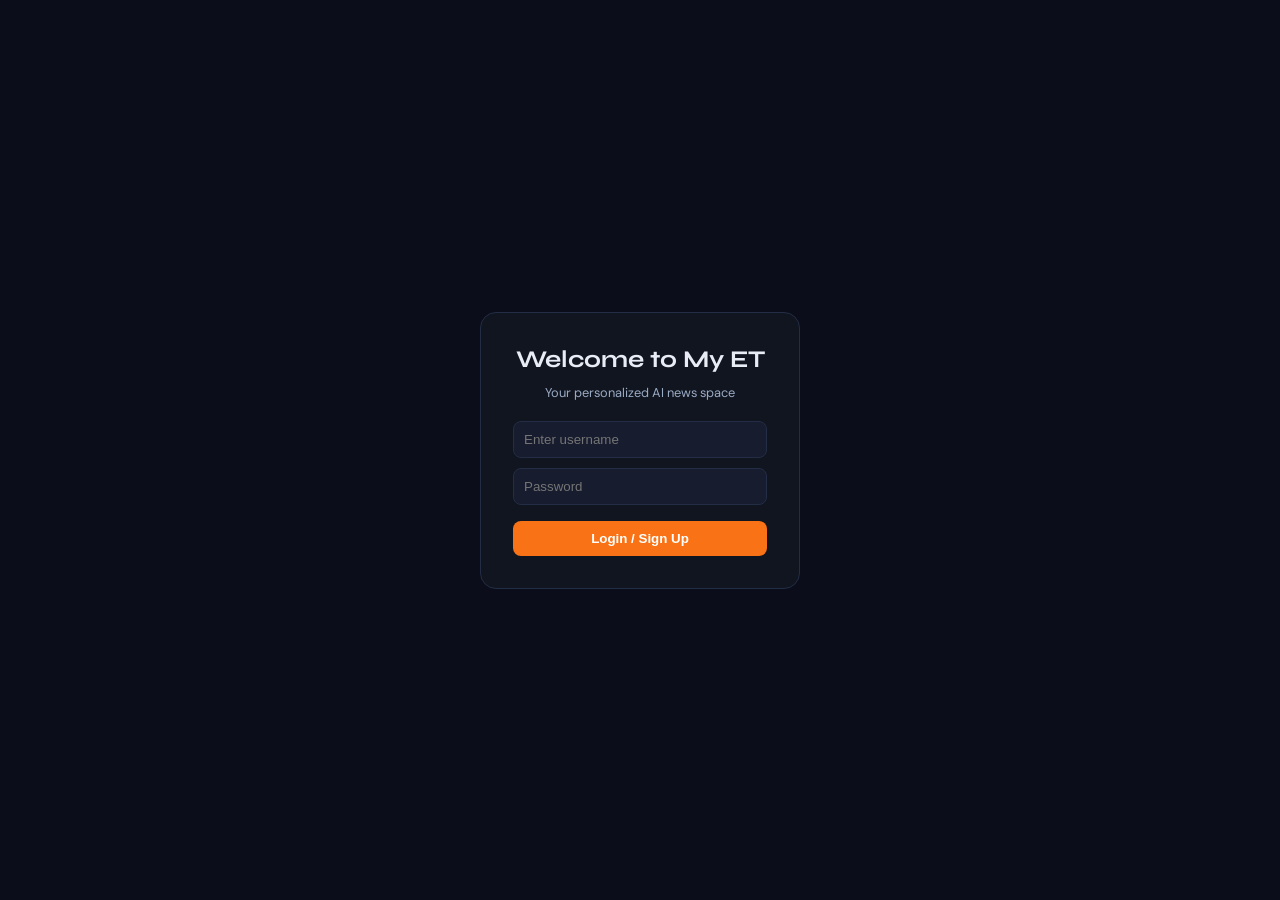
==== index.html @ 98348346 "Call saveStory after story arc is built Add saveStory function call after building story arc." ====
<!DOCTYPE html>
<html lang="en">
<head>
<meta charset="UTF-8">
<meta name="viewport" content="width=device-width, initial-scale=1.0">
<title>My ET — AI-Native News Experience</title>
<link href="https://fonts.googleapis.com/css2?family=Syne:wght@600;700;800&family=DM+Sans:ital,opsz,wght@0,9..40,300;0,9..40,400;0,9..40,500;1,9..40,300&display=swap" rel="stylesheet">
<style>
:root {
  --bg: #0b0e1a;
  --surface: #111520;
  --surface2: #171c2e;
  --surface3: #1d2438;
  --border: #232d45;
  --border2: #2a3550;
  --accent: #f97316;
  --accent2: #3b82f6;
  --accent3: #10b981;
  --text: #e8edf5;
  --text2: #9aabc4;
  --muted: #4e6080;
  --radius: 12px;
}
*{box-sizing:border-box;margin:0;padding:0;}
body{background:var(--bg);color:var(--text);font-family:'DM Sans',sans-serif;min-height:100vh;}
body::before{content:'';position:fixed;inset:0;background-image:linear-gradient(rgba(249,115,22,0.02) 1px,transparent 1px),linear-gradient(90deg,rgba(249,115,22,0.02) 1px,transparent 1px);background-size:48px 48px;pointer-events:none;z-index:0;}

/* TOPBAR */
.topbar{position:sticky;top:0;z-index:100;background:rgba(11,14,26,0.95);backdrop-filter:blur(16px);border-bottom:1px solid var(--border);padding:0 24px;display:flex;align-items:center;justify-content:space-between;height:54px;}
.et-logo{display:flex;align-items:center;gap:10px;font-family:'Syne',sans-serif;font-weight:800;font-size:1.1rem;}
.et-badge{padding:3px 8px;background:var(--accent);color:#fff;font-size:0.65rem;font-weight:700;border-radius:4px;letter-spacing:0.06em;}
.topbar-sub{font-size:0.72rem;color:var(--muted);letter-spacing:0.04em;}

/* TABS */
.tabs{display:flex;gap:0;border-bottom:1px solid var(--border);background:var(--surface);position:relative;z-index:1;}
.tab{flex:1;padding:14px 20px;background:none;border:none;color:var(--muted);font-family:'Syne',sans-serif;font-weight:700;font-size:0.82rem;cursor:pointer;transition:all 0.2s;letter-spacing:0.04em;border-bottom:2px solid transparent;display:flex;align-items:center;justify-content:center;gap:8px;}
.tab.active{color:var(--accent);border-bottom-color:var(--accent);background:rgba(249,115,22,0.04);}
.tab:hover:not(.active){color:var(--text);}
.tab-icon{font-size:1rem;}

/* PAGES */
.page{display:none;min-height:calc(100vh - 110px);position:relative;z-index:1;}
.page.active{display:block;}

/* ══ STORY ARC TRACKER ══ */
.sat-container{max-width:900px;margin:0 auto;padding:28px 24px;}
.sat-hero{text-align:center;margin-bottom:32px;}
.sat-hero h1{font-family:'Syne',sans-serif;font-weight:800;font-size:2rem;margin-bottom:8px;}
.sat-hero h1 span{color:var(--accent);}
.sat-hero p{color:var(--text2);font-size:0.9rem;max-width:500px;margin:0 auto;}

.search-bar{display:flex;gap:10px;margin-bottom:24px;}
.search-input{flex:1;background:var(--surface2);border:1px solid var(--border);border-radius:var(--radius);padding:14px 18px;color:var(--text);font-family:'DM Sans',sans-serif;font-size:0.95rem;outline:none;transition:border-color 0.2s;}
.search-input:focus{border-color:var(--accent);}
.search-input::placeholder{color:var(--muted);}
.search-btn{padding:14px 24px;background:var(--accent);border:none;border-radius:var(--radius);color:#fff;font-family:'Syne',sans-serif;font-weight:700;font-size:0.85rem;cursor:pointer;transition:all 0.2s;white-space:nowrap;}
.search-btn:hover{opacity:0.9;transform:translateY(-1px);}
.search-btn:disabled{opacity:0.5;cursor:not-allowed;transform:none;}

.story-chips{display:flex;gap:8px;flex-wrap:wrap;margin-bottom:28px;}
.chip{padding:6px 14px;background:var(--surface2);border:1px solid var(--border);border-radius:20px;color:var(--text2);font-size:0.75rem;cursor:pointer;transition:all 0.2s;}
.chip:hover{border-color:var(--accent);color:var(--accent);}

/* Results */
#arc-result{display:none;}
.arc-sections{display:flex;flex-direction:column;gap:20px;}

.arc-card {
  background: rgba(17,21,32,0.7);
  backdrop-filter: blur(12px);
  border: 1px solid rgba(255,255,255,0.05);
  border-radius: 14px;
  box-shadow: 0 8px 30px rgba(0,0,0,0.4);
  transition: all 0.25s ease;
}

.arc-card:hover {
  transform: translateY(-4px);
  border-color: rgba(249,115,22,0.3);
}
.arc-card-header{padding:14px 18px;border-bottom:1px solid var(--border);display:flex;align-items:center;gap:10px;background:var(--surface2);}
.arc-card-icon{font-size:1.1rem;}
.arc-card-title{font-family:'Syne',sans-serif;font-weight:700;font-size:0.88rem;color:var(--text);}
.arc-card-body{padding:18px;}

/* Timeline */
.timeline{position:relative;padding-left:28px;}
.timeline::before{content:'';position:absolute;left:9px;top:6px;bottom:6px;width:1.5px;background:var(--border2);}
.tl-event{position:relative;margin-bottom:18px;}
.tl-event:last-child{margin-bottom:0;}
.tl-dot{position:absolute;left:-23px;top:4px;width:10px;height:10px;border-radius:50%;border:2px solid var(--accent);background:var(--bg);}
.tl-dot.neg{border-color:#ef4444;}
.tl-dot.neutral{border-color:#f59e0b;}
.tl-date{font-size:0.7rem;color:var(--muted);margin-bottom:3px;letter-spacing:0.04em;}
.tl-text{font-size:0.85rem;color:var(--text2);line-height:1.5;}
.tl-text strong{color:var(--text);}

/* Players grid */
.players-grid{display:grid;grid-template-columns:repeat(auto-fill,minmax(180px,1fr));gap:10px;}
.player-card{background:var(--surface2);border:1px solid var(--border);border-radius:9px;padding:12px 14px;}
.player-name{font-size:0.85rem;font-weight:500;color:var(--text);margin-bottom:4px;}
.player-role{font-size:0.72rem;color:var(--muted);}
.player-tag{display:inline-block;margin-top:6px;padding:2px 8px;border-radius:4px;font-size:0.68rem;font-weight:600;}
.player-tag.bull{background:rgba(16,185,129,0.12);color:#10b981;border:1px solid rgba(16,185,129,0.25);}
.player-tag.bear{background:rgba(239,68,68,0.12);color:#ef4444;border:1px solid rgba(239,68,68,0.25);}
.player-tag.neutral{background:rgba(245,158,11,0.12);color:#f59e0b;border:1px solid rgba(245,158,11,0.25);}

/* Sentiment bars */
.sentiment-track{display:flex;flex-direction:column;gap:10px;}
.sent-row{display:flex;align-items:center;gap:10px;font-size:0.8rem;}
.sent-label{width:100px;color:var(--text2);}
.sent-bar-wrap{flex:1;height:8px;background:var(--border);border-radius:8px;overflow:hidden;}
.sent-bar{height:100%;border-radius:8px;transition:width 1s ease;}
.sent-val{width:36px;text-align:right;color:var(--muted);font-size:0.75rem;}

/* Contrarian + Predictions */
.insight-box{background:var(--surface2);border-left:3px solid var(--accent);border-radius:0 8px 8px 0;padding:12px 16px;margin-bottom:10px;font-size:0.85rem;color:var(--text2);line-height:1.6;}
.insight-box:last-child{margin-bottom:0;}
.insight-box strong{color:var(--text);display:block;margin-bottom:4px;font-size:0.82rem;}
.watch-item{display:flex;align-items:flex-start;gap:10px;padding:10px 0;border-bottom:1px solid var(--border);font-size:0.84rem;}
.watch-item:last-child{border-bottom:none;}
.watch-icon{font-size:1rem;flex-shrink:0;}
.watch-text{color:var(--text2);line-height:1.5;}
.watch-text strong{color:var(--text);}

/* Loading state */
.loading-state{text-align:center;padding:48px 24px;}
.loading-spinner{width:36px;height:36px;border:3px solid var(--border);border-top-color:var(--accent);border-radius:50%;animation:spin 0.8s linear infinite;margin:0 auto 16px;}
@keyframes spin{to{transform:rotate(360deg)}}
.loading-text{color:var(--text2);font-size:0.88rem;}
.loading-steps{display:flex;flex-direction:column;gap:8px;margin-top:16px;text-align:left;max-width:280px;margin-left:auto;margin-right:auto;}
.loading-step{font-size:0.78rem;color:var(--muted);display:flex;align-items:center;gap:8px;}
.loading-step.done{color:var(--accent3);}
.step-dot{width:6px;height:6px;border-radius:50%;background:currentColor;flex-shrink:0;}

/* ══ VERNACULAR ENGINE ══ */
.vne-container{max-width:900px;margin:0 auto;padding:28px 24px;}
.vne-hero{text-align:center;margin-bottom:32px;}
.vne-hero h1{font-family:'Syne',sans-serif;font-weight:800;font-size:2rem;margin-bottom:8px;}
.vne-hero h1 span{color:var(--accent2);}
.vne-hero p{color:var(--text2);font-size:0.9rem;max-width:520px;margin:0 auto;}

.vne-layout{display:grid;grid-template-columns:1fr 1fr;gap:20px;}
.vne-input-panel,.vne-output-panel{background:var(--surface);border:1px solid var(--border);border-radius:var(--radius);overflow:hidden;}
.panel-header{padding:12px 16px;border-bottom:1px solid var(--border);background:var(--surface2);display:flex;align-items:center;justify-content:space-between;}
.panel-title{font-family:'Syne',sans-serif;font-weight:700;font-size:0.82rem;}
.panel-body{padding:16px;}

textarea.news-input{width:100%;min-height:220px;background:var(--surface2);border:1px solid var(--border);border-radius:9px;padding:12px 14px;color:var(--text);font-family:'DM Sans',sans-serif;font-size:0.87rem;line-height:1.6;outline:none;resize:vertical;transition:border-color 0.2s;}
textarea.news-input:focus{border-color:var(--accent2);}
textarea.news-input::placeholder{color:var(--muted);}

.lang-grid{display:grid;grid-template-columns:1fr 1fr;gap:8px;margin:14px 0;}
.lang-btn{padding:9px 12px;background:var(--surface2);border:1px solid var(--border);border-radius:8px;color:var(--text2);font-size:0.82rem;cursor:pointer;transition:all 0.2s;text-align:center;font-family:'DM Sans',sans-serif;}
.lang-btn:hover{border-color:var(--accent2);color:var(--accent2);}
.lang-btn.active{background:rgba(59,130,246,0.1);border-color:var(--accent2);color:var(--accent2);font-weight:500;}
.lang-name{font-size:0.88rem;}
.lang-script{font-size:0.72rem;color:var(--muted);}

.translate-btn{width:100%;padding:12px;background:var(--accent2);border:none;border-radius:9px;color:#fff;font-family:'Syne',sans-serif;font-weight:700;font-size:0.85rem;cursor:pointer;transition:all 0.2s;margin-top:4px;}
.translate-btn:hover{opacity:0.9;}
.translate-btn:disabled{opacity:0.5;cursor:not-allowed;}

.sample-news{display:flex;flex-direction:column;gap:6px;margin-bottom:14px;}
.sample-item{padding:8px 12px;background:var(--surface2);border:1px solid var(--border);border-radius:8px;font-size:0.75rem;color:var(--text2);cursor:pointer;transition:all 0.2s;line-height:1.4;}
.sample-item:hover{border-color:var(--accent2);color:var(--text);}

/* Translation output */
.translation-output{min-height:220px;}
.trans-loading{text-align:center;padding:40px 20px;color:var(--muted);font-size:0.85rem;}
.trans-result{display:none;}
.trans-lang-tag{display:inline-flex;align-items:center;gap:6px;padding:4px 12px;background:rgba(59,130,246,0.1);border:1px solid rgba(59,130,246,0.25);border-radius:20px;color:var(--accent2);font-size:0.72rem;font-weight:600;margin-bottom:12px;}
.trans-text{font-size:0.9rem;line-height:1.75;color:var(--text2);margin-bottom:14px;}
.trans-context{background:var(--surface2);border:1px solid var(--border);border-radius:8px;padding:12px 14px;font-size:0.8rem;color:var(--text2);line-height:1.6;}
.trans-context-label{font-size:0.68rem;text-transform:uppercase;letter-spacing:0.07em;color:var(--muted);margin-bottom:6px;font-weight:500;}

/* Sample articles for VNE */
.vne-samples{display:flex;gap:8px;flex-wrap:wrap;margin-bottom:20px;}
.vne-chip{padding:6px 14px;background:var(--surface2);border:1px solid var(--border);border-radius:20px;color:var(--text2);font-size:0.75rem;cursor:pointer;transition:all 0.2s;}
.vne-chip:hover{border-color:var(--accent2);color:var(--accent2);}

/* Toast */
#toast{position:fixed;bottom:20px;right:20px;z-index:999;background:var(--surface2);border:1px solid var(--border);border-radius:10px;padding:10px 16px;font-size:0.82rem;display:flex;align-items:center;gap:7px;transform:translateY(20px);opacity:0;transition:all 0.3s;pointer-events:none;box-shadow:0 8px 24px rgba(0,0,0,0.4);}
#toast.show{transform:translateY(0);opacity:1;}

@media(max-width:700px){
  .vne-layout{grid-template-columns:1fr;}
  .sat-hero h1,.vne-hero h1{font-size:1.5rem;}
  .players-grid{grid-template-columns:1fr 1fr;}
}
</style>
</head>
<body>

<!-- LOGIN SCREEN -->
<div id="login-screen" style="position:fixed;inset:0;background:#0b0e1a;display:flex;align-items:center;justify-content:center;z-index:999;">
  <div style="background:#111520;padding:32px;border-radius:16px;width:320px;text-align:center;border:1px solid #232d45;">
    <h2 style="font-family:'Syne';margin-bottom:10px;">Welcome to My ET</h2>
    <p style="font-size:0.8rem;color:#9aabc4;margin-bottom:20px;">Your personalized AI news space</p>
    
    <input id="username" placeholder="Enter username" 
      style="width:100%;padding:10px;margin-bottom:10px;border-radius:8px;border:1px solid #232d45;background:#171c2e;color:#fff;">
    
    <input id="password" type="password" placeholder="Password" 
      style="width:100%;padding:10px;margin-bottom:16px;border-radius:8px;border:1px solid #232d45;background:#171c2e;color:#fff;">
    
    <button onclick="login()" 
      style="width:100%;padding:10px;background:#f97316;border:none;border-radius:8px;color:white;font-weight:600;cursor:pointer;">
      Login / Sign Up
    </button>
  </div>
</div>
  
<div class="topbar">
  <div class="et-logo">
    <span class="et-badge">ET</span>
    My ET
  </div>

  <div style="display:flex;align-items:center;gap:12px;">
    <span id="user-display" style="font-size:0.8rem;color:#9aabc4;"></span>
    <button onclick="logout()" style="padding:6px 10px;border:none;border-radius:6px;background:#ef4444;color:white;font-size:0.7rem;cursor:pointer;">
      Logout
    </button>
  </div>
</div>

<div class="tabs">
  <button class="tab active" onclick="switchTab('arc',this)">
    <span class="tab-icon">📈</span> Story Arc Tracker
  </button>
  <button class="tab" onclick="switchTab('vne',this)">
    <span class="tab-icon">🌐</span> Vernacular Engine
  </button>
</div>

<!-- ══════════ STORY ARC TRACKER ══════════ -->
<div class="page active" id="page-arc">
  <div class="sat-container">
    <div class="sat-hero">
      <h1>Story Arc <span>Tracker</span></h1>
      <p>Pick any ongoing business story. AI builds a complete visual narrative — timeline, players, sentiment, contrarian view, and predictions.</p>
    </div>

    <div class="search-bar">
      <input class="search-input" id="story-input" type="text" placeholder="e.g. Adani-Hindenburg, Paytm RBI ban, Byju's collapse, Jio vs Airtel..." />
      <button class="search-btn" id="arc-btn" onclick="runStoryArc()">Build Story Arc →</button>
    </div>

    <div class="story-chips">
      <span style="font-size:0.75rem;color:var(--muted);align-self:center;">Try:</span>
      <div class="chip" onclick="setStory('Adani-Hindenburg crisis')">Adani-Hindenburg</div>
      <div class="chip" onclick="setStory('Paytm RBI banking licence ban')">Paytm RBI ban</div>
      <div class="chip" onclick="setStory('Byju\'s financial collapse')">Byju's collapse</div>
      <div class="chip" onclick="setStory('Jio vs Airtel 5G battle')">Jio vs Airtel 5G</div>
      <div class="chip" onclick="setStory('Zomato Blinkit acquisition')">Zomato-Blinkit</div>
      <div class="chip" onclick="setStory('India startup funding winter 2023')">Startup funding winter</div>
    </div>

    <div id="arc-loading" style="display:none;">
      <div class="loading-state">
        <div class="loading-spinner"></div>
        <div class="loading-text" id="loading-msg">Analyzing story arc...</div>
        <div class="loading-steps" id="loading-steps">
          <div class="loading-step" id="ls1"><span class="step-dot"></span>Identifying key events on timeline</div>
          <div class="loading-step" id="ls2"><span class="step-dot"></span>Mapping key players & roles</div>
          <div class="loading-step" id="ls3"><span class="step-dot"></span>Tracking sentiment shifts</div>
          <div class="loading-step" id="ls4"><span class="step-dot"></span>Surfacing contrarian perspectives</div>
          <div class="loading-step" id="ls5"><span class="step-dot"></span>Generating predictions</div>
        </div>
      </div>
    </div>
<!-- ══════════ Saved Stories ══════════ -->
<div style="margin-bottom:20px;">
  <h3 style="font-family:'Syne';font-size:0.9rem;margin-bottom:10px;">📌 Your Saved Story Arcs</h3>
  <div id="saved-stories" style="display:flex;gap:8px;flex-wrap:wrap;"></div>
</div>
    
    <div id="arc-result">
      <div class="arc-sections">

        <div class="arc-card">
          <div class="arc-card-header">
            <span class="arc-card-icon">📰</span>
            <span class="arc-card-title">Story Overview</span>
          </div>
          <div class="arc-card-body">
            <div id="story-overview" style="font-size:0.88rem;color:var(--text2);line-height:1.7;"></div>
          </div>
        </div>

        <div class="arc-card">
          <div class="arc-card-header">
            <span class="arc-card-icon">🕐</span>
            <span class="arc-card-title">Interactive Timeline</span>
          </div>
          <div class="arc-card-body">
            <div class="timeline" id="timeline-container"></div>
          </div>
        </div>

        <div class="arc-card">
          <div class="arc-card-header">
            <span class="arc-card-icon">👥</span>
            <span class="arc-card-title">Key Players</span>
          </div>
          <div class="arc-card-body">
            <div class="players-grid" id="players-container"></div>
          </div>
        </div>

        <div class="arc-card">
          <div class="arc-card-header">
            <span class="arc-card-icon">📊</span>
            <span class="arc-card-title">Sentiment Shifts</span>
          </div>
          <div class="arc-card-body">
            <div class="sentiment-track" id="sentiment-container"></div>
          </div>
        </div>

        <div style="display:grid;grid-template-columns:1fr 1fr;gap:16px;">
          <div class="arc-card">
            <div class="arc-card-header">
              <span class="arc-card-icon">🔄</span>
              <span class="arc-card-title">Contrarian Perspectives</span>
            </div>
            <div class="arc-card-body" id="contrarian-container"></div>
          </div>
          <div class="arc-card">
            <div class="arc-card-header">
              <span class="arc-card-icon">🔭</span>
              <span class="arc-card-title">What to Watch Next</span>
            </div>
            <div class="arc-card-body" id="watchnext-container"></div>
          </div>
        </div>

      </div>
    </div>
  </div>
</div>

<!-- ══════════ VERNACULAR ENGINE ══════════ -->
<div class="page" id="page-vne">
  <div class="vne-container">
    <div class="vne-hero">
      <h1>Vernacular <span>Engine</span></h1>
      <p>Real-time, culturally adapted translation of ET business news — not literal word-for-word, but contextually meaningful for each language's audience.</p>
    </div>

    <div class="vne-samples">
      <span style="font-size:0.75rem;color:var(--muted);align-self:center;">Sample articles:</span>
      <div class="vne-chip" onclick="loadSample(0)">RBI rate cut</div>
      <div class="vne-chip" onclick="loadSample(1)">Sensex rally</div>
      <div class="vne-chip" onclick="loadSample(2)">Startup funding</div>
      <div class="vne-chip" onclick="loadSample(3)">GST reform</div>
      <div class="vne-chip" onclick="loadSample(4)">IT sector layoffs</div>
    </div>

    <div class="vne-layout">
      <div class="vne-input-panel">
        <div class="panel-header">
          <span class="panel-title">📰 English News Article</span>
          <span style="font-size:0.72rem;color:var(--muted);">Paste or pick a sample</span>
        </div>
        <div class="panel-body">
          <textarea class="news-input" id="news-text" placeholder="Paste any ET business news article here...

Example: 'The Reserve Bank of India's Monetary Policy Committee cut the repo rate by 25 basis points to 6.25% on Friday, marking the first rate reduction in nearly five years...'"></textarea>

          <div style="margin-top:14px;margin-bottom:6px;font-size:0.75rem;color:var(--muted);text-transform:uppercase;letter-spacing:0.06em;">Translate to</div>
          <div class="lang-grid">
            <button class="lang-btn active" onclick="selectLang('hindi','हिन्दी',this)" id="btn-hindi">
              <div class="lang-name">Hindi</div>
              <div class="lang-script">हिन्दी · 528M speakers</div>
            </button>
            <button class="lang-btn" onclick="selectLang('tamil','தமிழ்',this)" id="btn-tamil">
              <div class="lang-name">Tamil</div>
              <div class="lang-script">தமிழ் · 75M speakers</div>
            </button>
            <button class="lang-btn" onclick="selectLang('telugu','తెలుగు',this)" id="btn-telugu">
              <div class="lang-name">Telugu</div>
              <div class="lang-script">తెలుగు · 95M speakers</div>
            </button>
            <button class="lang-btn" onclick="selectLang('bengali','বাংলা',this)" id="btn-bengali">
              <div class="lang-name">Bengali</div>
              <div class="lang-script">বাংলা · 230M speakers</div>
            </button>
          </div>
          <button class="translate-btn" id="trans-btn" onclick="runTranslation()">Translate with Cultural Context →</button>
        </div>
      </div>

      <div class="vne-output-panel">
        <div class="panel-header">
          <span class="panel-title" id="output-lang-title">🌐 Translation Output</span>
          <span id="output-lang-badge" style="font-size:0.72rem;color:var(--muted);">Select language</span>
        </div>
        <div class="panel-body">
          <div class="translation-output">
            <div id="trans-placeholder" style="padding:40px 0;text-align:center;color:var(--muted);font-size:0.85rem;line-height:1.7;">
              Paste an article and choose a language.<br>AI will translate with cultural context,<br>local analogies and reader-first explanations.
            </div>
            <div id="trans-loading" style="display:none;" class="trans-loading">
              <div class="loading-spinner" style="margin:0 auto 12px;width:28px;height:28px;border-width:2px;border-top-color:var(--accent2);"></div>
              Translating with cultural context...
            </div>
            <div class="trans-result" id="trans-result">
              <div class="trans-lang-tag" id="trans-tag"></div>
              <div class="trans-text" id="trans-text"></div>
              <div class="trans-context">
                <div class="trans-context-label">Cultural context added by AI</div>
                <div id="trans-context-text"></div>
              </div>
            </div>
          </div>
        </div>
      </div>
    </div>
  </div>
</div>

<div id="toast"></div>

<script>
// ══════════════════════════════
//  SHARED
// ══════════════════════════════

  let currentUser = null;

function login() {
  const username = document.getElementById('username').value.trim();
  const password = document.getElementById('password').value.trim();

  if (!username || !password) {
    showToast("Enter credentials", "⚠️");
    return;
  }

  localStorage.setItem("user_" + username, password);
  localStorage.setItem("currentUser", username);

  currentUser = username;
  document.getElementById('login-screen').style.display = 'none';
  document.getElementById('user-display').innerText = "👤 " + username;

  loadSavedStories();
}

function logout() {
  localStorage.removeItem("currentUser");
  location.reload();
}

function checkLogin() {
  const user = localStorage.getItem("currentUser");
  if (user) {
    currentUser = user;
    document.getElementById('login-screen').style.display = 'none';
    document.getElementById('user-display').innerText = "👤 " + user;
    loadSavedStories();
  }
}

window.onload = checkLogin;
function switchTab(tab, el) {
  document.querySelectorAll('.tab').forEach(t => t.classList.remove('active'));
  el.classList.add('active');
  document.querySelectorAll('.page').forEach(p => p.classList.remove('active'));
  document.getElementById('page-' + tab).classList.add('active');
}

function showToast(msg, icon='ℹ️') {
  const t = document.getElementById('toast');
  t.innerHTML = `<span>${icon}</span><span>${msg}</span>`;
  t.classList.add('show');
  setTimeout(() => t.classList.remove('show'), 3000);
}

async function callClaude(system, userMsg, maxTokens=2000) {
  const res = await fetch('https://api.anthropic.com/v1/messages', {
    method: 'POST',
    headers: { 'Content-Type': 'application/json' },
    body: JSON.stringify({
      model: 'claude-sonnet-4-20250514',
      max_tokens: maxTokens,
      system,
      messages: [{ role: 'user', content: userMsg }]
    })
  });
  const data = await res.json();
  if (!res.ok) throw new Error(data.error?.message || 'API error');
  const text = data.content?.[0]?.text || '';
  const clean = text.replace(/```json\n?/g, '').replace(/```\n?/g, '').trim();
  return JSON.parse(clean);
}

// ══════════════════════════════
//  STORY ARC TRACKER
// ══════════════════════════════
function setStory(s) {
  document.getElementById('story-input').value = s;
}

async function runStoryArc() {
  const story = document.getElementById('story-input').value.trim();
  if (!story) { showToast('Please enter a business story topic', '⚠️'); return; }

  document.getElementById('arc-result').style.display = 'none';
  document.getElementById('arc-loading').style.display = 'block';
  document.getElementById('arc-btn').disabled = true;

  // Animate loading steps
  const steps = ['ls1','ls2','ls3','ls4','ls5'];
  const delays = [0, 800, 1600, 2400, 3200];
  steps.forEach((id, i) => {
    setTimeout(() => {
      document.getElementById(id).classList.add('done');
    }, delays[i]);
  });

  try {
    const system = `You are a business journalist AI for Economic Times India. Given a business story topic, return a detailed JSON analysis. Return ONLY valid JSON, no markdown.

Return this exact structure:
{
  "overview": "2-3 sentence overview of the story",
  "timeline": [
    {"date": "Month Year", "event": "What happened", "sentiment": "positive|negative|neutral"},
    ... (5-7 events)
  ],
  "players": [
    {"name": "Name", "role": "Their role", "stance": "bull|bear|neutral"},
    ... (4-6 players)
  ],
  "sentiment": [
    {"phase": "Phase name", "score": 75, "color": "positive|negative|neutral"},
    ... (4-5 phases)
  ],
  "contrarian": [
    {"title": "Contrarian point title", "text": "Explanation"},
    {"title": "Another angle", "text": "Explanation"}
  ],
  "watchNext": [
    {"icon": "📅", "title": "What to watch", "detail": "Explanation of why this matters"},
    ... (3-4 items)
  ]
}`;

    const result = await callClaude(system, `Build a complete story arc for: "${story}"`);

    // Render overview
    document.getElementById('story-overview').innerHTML = result.overview || '';

    // Render timeline
    const tlContainer = document.getElementById('timeline-container');
    tlContainer.innerHTML = (result.timeline || []).map(ev => `
      <div class="tl-event">
        <div class="tl-dot ${ev.sentiment === 'negative' ? 'neg' : ev.sentiment === 'neutral' ? 'neutral' : ''}"></div>
        <div class="tl-date">${ev.date}</div>
        <div class="tl-text">${ev.event}</div>
      </div>`).join('');

    // Render players
    const playersContainer = document.getElementById('players-container');
    playersContainer.innerHTML = (result.players || []).map(p => `
      <div class="player-card">
        <div class="player-name">${p.name}</div>
        <div class="player-role">${p.role}</div>
        <span class="player-tag ${p.stance}">${p.stance === 'bull' ? '↑ Bullish' : p.stance === 'bear' ? '↓ Bearish' : '→ Neutral'}</span>
      </div>`).join('');

    // Render sentiment
    const sentContainer = document.getElementById('sentiment-container');
    sentContainer.innerHTML = (result.sentiment || []).map(s => {
      const color = s.color === 'positive' ? '#10b981' : s.color === 'negative' ? '#ef4444' : '#f59e0b';
      return `
      <div class="sent-row">
        <div class="sent-label">${s.phase}</div>
        <div class="sent-bar-wrap">
          <div class="sent-bar" style="width:${s.score}%;background:${color};"></div>
        </div>
        <div class="sent-val">${s.score}%</div>
      </div>`;
    }).join('');

    // Render contrarian
    const contraContainer = document.getElementById('contrarian-container');
    contraContainer.innerHTML = (result.contrarian || []).map(c => `
      <div class="insight-box">
        <strong>${c.title}</strong>${c.text}
      </div>`).join('');

    // Render watch next
    const watchContainer = document.getElementById('watchnext-container');
    watchContainer.innerHTML = (result.watchNext || []).map(w => `
      <div class="watch-item">
        <span class="watch-icon">${w.icon}</span>
        <div class="watch-text"><strong>${w.title}</strong>${w.detail}</div>
      </div>`).join('');

    document.getElementById('arc-loading').style.display = 'none';
    document.getElementById('arc-result').style.display = 'block';
    showToast('Story arc built!', '✅');
    saveStory(story);

  } catch (e) {
    document.getElementById('arc-loading').style.display = 'none';
    showToast('Error: ' + e.message, '❌');
    console.error(e);
  }
  document.getElementById('arc-btn').disabled = false;
  // Reset loading steps
  steps.forEach(id => document.getElementById(id).classList.remove('done'));
}

// ══════════════════════════════
//  VERNACULAR ENGINE
// ══════════════════════════════
let selectedLang = 'hindi';
let selectedLangName = 'हिन्दी';

const sampleArticles = [
  `The Reserve Bank of India's Monetary Policy Committee cut the repo rate by 25 basis points to 6.25% on Friday, marking the first rate reduction in nearly five years. The decision, which was unanimous, signals a shift in the central bank's stance from 'withdrawal of accommodation' to 'neutral' as inflation eases closer to the 4% target. EMIs on home and auto loans are expected to drop in the coming weeks as banks transmit the rate cut.`,
  `Indian benchmark indices Sensex and Nifty 50 surged to record highs on Monday, driven by strong buying in financial and IT stocks. The Sensex jumped 1,200 points to breach the 75,000 mark for the first time, while Nifty 50 crossed 22,800. Foreign institutional investors pumped Rs 4,200 crore into Indian equities, the highest single-day inflow in three months, amid expectations of a US Fed rate pivot.`,
  `Indian startups raised just $8.1 billion in venture capital funding in 2023, a 72% drop from the $29 billion peak in 2021, as investors demanded profitability over growth. Late-stage funding has dried up, forcing unicorns like Byju's and Ola to restructure. However, early-stage deals remain active, with fintech, B2B SaaS, and climate tech attracting the most interest from investors.`,
  `The government is considering a major overhaul of the Goods and Services Tax structure, proposing to collapse the current four-slab system into a simpler two or three-tier model. The reform aims to reduce compliance burden for small businesses and boost consumption. The GST Council will meet next month to deliberate on rationalising rates on over 50 items, including insurance premiums and food processing products.`,
  `India's IT sector is bracing for continued headwinds in 2024 as major companies including TCS, Infosys, and Wipro signal muted revenue growth amid weak demand from the US and European markets. The industry added just 60,000 jobs last year compared to over 4 lakh in 2022. Fresh campus hiring has been deferred, and lateral hiring remains frozen as clients cut discretionary technology spending.`
];

function loadSample(idx) {
  document.getElementById('news-text').value = sampleArticles[idx];
}

function selectLang(lang, name, btn) {
  selectedLang = lang;
  selectedLangName = name;
  document.querySelectorAll('.lang-btn').forEach(b => b.classList.remove('active'));
  btn.classList.add('active');
}

async function runTranslation() {
  const article = document.getElementById('news-text').value.trim();
  if (!article) { showToast('Please paste a news article', '⚠️'); return; }

  document.getElementById('trans-placeholder').style.display = 'none';
  document.getElementById('trans-loading').style.display = 'block';
  document.getElementById('trans-result').style.display = 'none';
  document.getElementById('trans-btn').disabled = true;
  document.getElementById('output-lang-title').textContent = `🌐 ${selectedLang.charAt(0).toUpperCase() + selectedLang.slice(1)} Translation`;

  const langInstructions = {
    hindi: `Translate to Hindi (हिन्दी). Use simple, everyday Hindi that a middle-class reader in Delhi or Mumbai would understand. Use analogies from Indian daily life. For financial terms, use the Hindi term with English in brackets if needed.`,
    tamil: `Translate to Tamil (தமிழ்). Use clear, modern Tamil. Add context relevant to Tamil Nadu's business community — manufacturing, IT corridor, agriculture. Reference local institutions like Tamil Nadu government, Chennai stock exchange activity when relevant.`,
    telugu: `Translate to Telugu (తెలుగు). Use modern Telugu that readers in Hyderabad, Vijayawada and Visakhapatnam would relate to. Reference Telangana/AP economic context, local industries like pharma and IT where appropriate.`,
    bengali: `Translate to Bengali (বাংলা). Use standard Bengali. Add context relevant to Bengal — Kolkata business community, jute, manufacturing, startups. Reference West Bengal or Bangladesh economic context where relevant.`
  };

  try {
    const system = `You are a culturally intelligent translation engine for Economic Times. You do NOT do literal translation — you do cultural adaptation. Return ONLY valid JSON, no markdown.

Your job:
1. Translate the article to the target language naturally and fluently
2. Replace Western/generic analogies with India-specific local ones
3. Add a brief "cultural context" note in English explaining what local context you added and why
4. Make complex financial terms understandable to a general audience

Return this exact structure:
{
  "translation": "Full translated article text in the target language",
  "contextAdded": "2-3 sentences in English explaining what cultural context or local analogies you added to make it more relevant to this language's audience"
}`;

    const result = await callClaude(system,
      `${langInstructions[selectedLang]}\n\nArticle to translate:\n${article}`,
      1500
    );

    document.getElementById('trans-loading').style.display = 'none';
    document.getElementById('trans-tag').textContent = `${selectedLangName} · Culturally Adapted`;
    document.getElementById('trans-text').textContent = result.translation || '';
    document.getElementById('trans-context-text').textContent = result.contextAdded || '';
    document.getElementById('trans-result').style.display = 'block';
    document.getElementById('output-lang-badge').textContent = selectedLangName;
    showToast('Translated with cultural context!', '✅');

  } catch (e) {
    document.getElementById('trans-loading').style.display = 'none';
    document.getElementById('trans-placeholder').style.display = 'block';
    showToast('Error: ' + e.message, '❌');
    console.error(e);
  }
  document.getElementById('trans-btn').disabled = false;
}

// Enter key on story input
document.getElementById('story-input').addEventListener('keydown', e => {
  if (e.key === 'Enter') runStoryArc();
});
</script>
</body>
</html>
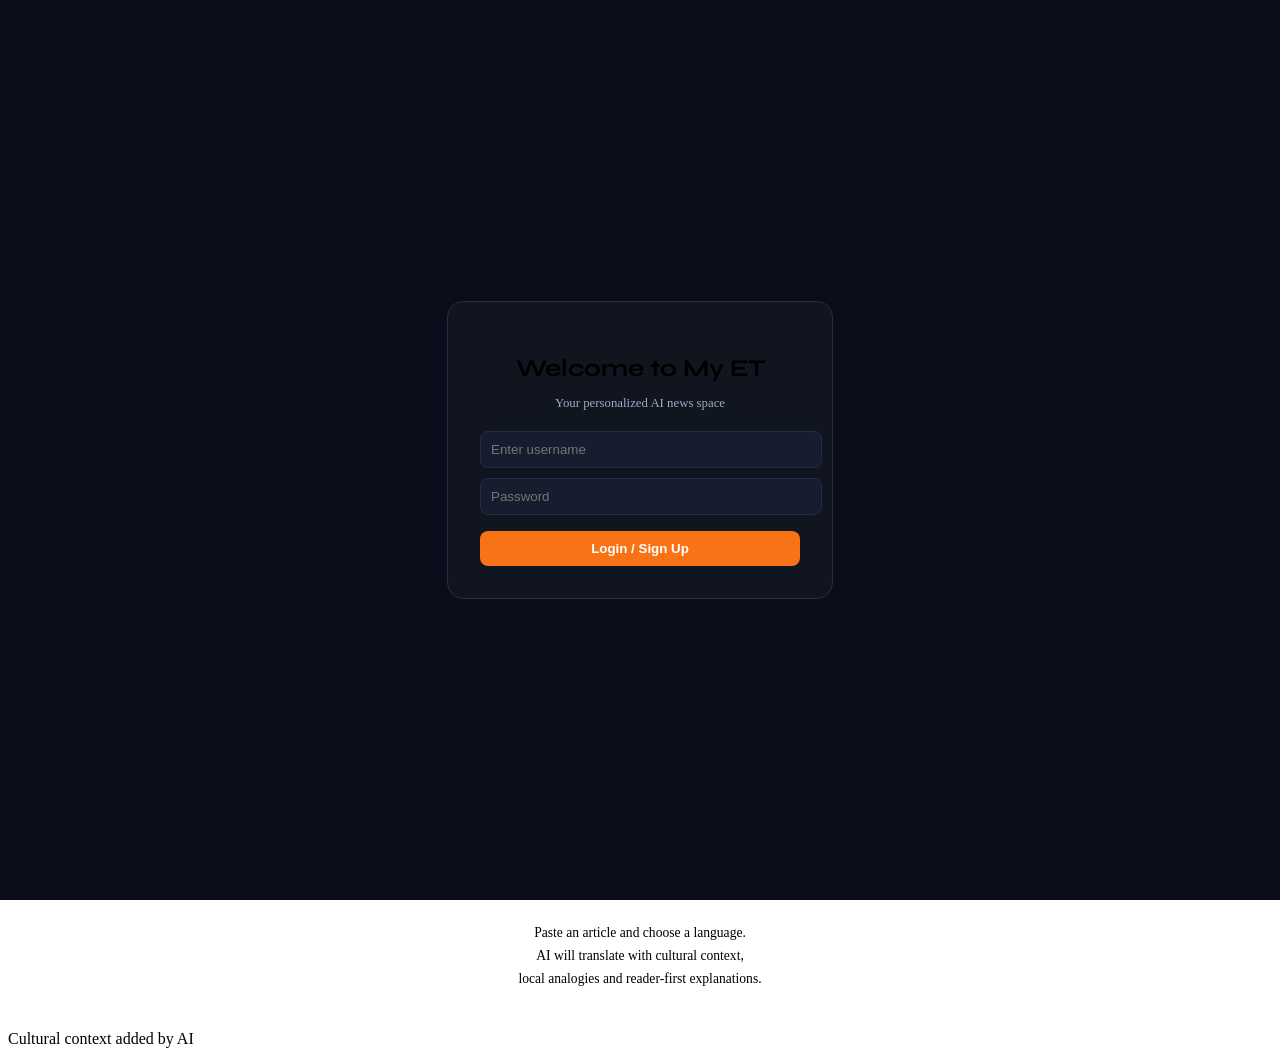
==== commit 78e4d62d: "Remove CSS styles from index.html Removed extensive CSS styles from the index.html file." ====
--- a/index.html
+++ b/index.html
@@ -5,190 +5,7 @@
 <meta name="viewport" content="width=device-width, initial-scale=1.0">
 <title>My ET — AI-Native News Experience</title>
 <link href="https://fonts.googleapis.com/css2?family=Syne:wght@600;700;800&family=DM+Sans:ital,opsz,wght@0,9..40,300;0,9..40,400;0,9..40,500;1,9..40,300&display=swap" rel="stylesheet">
-<style>
-:root {
-  --bg: #0b0e1a;
-  --surface: #111520;
-  --surface2: #171c2e;
-  --surface3: #1d2438;
-  --border: #232d45;
-  --border2: #2a3550;
-  --accent: #f97316;
-  --accent2: #3b82f6;
-  --accent3: #10b981;
-  --text: #e8edf5;
-  --text2: #9aabc4;
-  --muted: #4e6080;
-  --radius: 12px;
-}
-*{box-sizing:border-box;margin:0;padding:0;}
-body{background:var(--bg);color:var(--text);font-family:'DM Sans',sans-serif;min-height:100vh;}
-body::before{content:'';position:fixed;inset:0;background-image:linear-gradient(rgba(249,115,22,0.02) 1px,transparent 1px),linear-gradient(90deg,rgba(249,115,22,0.02) 1px,transparent 1px);background-size:48px 48px;pointer-events:none;z-index:0;}
-
-/* TOPBAR */
-.topbar{position:sticky;top:0;z-index:100;background:rgba(11,14,26,0.95);backdrop-filter:blur(16px);border-bottom:1px solid var(--border);padding:0 24px;display:flex;align-items:center;justify-content:space-between;height:54px;}
-.et-logo{display:flex;align-items:center;gap:10px;font-family:'Syne',sans-serif;font-weight:800;font-size:1.1rem;}
-.et-badge{padding:3px 8px;background:var(--accent);color:#fff;font-size:0.65rem;font-weight:700;border-radius:4px;letter-spacing:0.06em;}
-.topbar-sub{font-size:0.72rem;color:var(--muted);letter-spacing:0.04em;}
-
-/* TABS */
-.tabs{display:flex;gap:0;border-bottom:1px solid var(--border);background:var(--surface);position:relative;z-index:1;}
-.tab{flex:1;padding:14px 20px;background:none;border:none;color:var(--muted);font-family:'Syne',sans-serif;font-weight:700;font-size:0.82rem;cursor:pointer;transition:all 0.2s;letter-spacing:0.04em;border-bottom:2px solid transparent;display:flex;align-items:center;justify-content:center;gap:8px;}
-.tab.active{color:var(--accent);border-bottom-color:var(--accent);background:rgba(249,115,22,0.04);}
-.tab:hover:not(.active){color:var(--text);}
-.tab-icon{font-size:1rem;}
-
-/* PAGES */
-.page{display:none;min-height:calc(100vh - 110px);position:relative;z-index:1;}
-.page.active{display:block;}
-
-/* ══ STORY ARC TRACKER ══ */
-.sat-container{max-width:900px;margin:0 auto;padding:28px 24px;}
-.sat-hero{text-align:center;margin-bottom:32px;}
-.sat-hero h1{font-family:'Syne',sans-serif;font-weight:800;font-size:2rem;margin-bottom:8px;}
-.sat-hero h1 span{color:var(--accent);}
-.sat-hero p{color:var(--text2);font-size:0.9rem;max-width:500px;margin:0 auto;}
-
-.search-bar{display:flex;gap:10px;margin-bottom:24px;}
-.search-input{flex:1;background:var(--surface2);border:1px solid var(--border);border-radius:var(--radius);padding:14px 18px;color:var(--text);font-family:'DM Sans',sans-serif;font-size:0.95rem;outline:none;transition:border-color 0.2s;}
-.search-input:focus{border-color:var(--accent);}
-.search-input::placeholder{color:var(--muted);}
-.search-btn{padding:14px 24px;background:var(--accent);border:none;border-radius:var(--radius);color:#fff;font-family:'Syne',sans-serif;font-weight:700;font-size:0.85rem;cursor:pointer;transition:all 0.2s;white-space:nowrap;}
-.search-btn:hover{opacity:0.9;transform:translateY(-1px);}
-.search-btn:disabled{opacity:0.5;cursor:not-allowed;transform:none;}
-
-.story-chips{display:flex;gap:8px;flex-wrap:wrap;margin-bottom:28px;}
-.chip{padding:6px 14px;background:var(--surface2);border:1px solid var(--border);border-radius:20px;color:var(--text2);font-size:0.75rem;cursor:pointer;transition:all 0.2s;}
-.chip:hover{border-color:var(--accent);color:var(--accent);}
-
-/* Results */
-#arc-result{display:none;}
-.arc-sections{display:flex;flex-direction:column;gap:20px;}
-
-.arc-card {
-  background: rgba(17,21,32,0.7);
-  backdrop-filter: blur(12px);
-  border: 1px solid rgba(255,255,255,0.05);
-  border-radius: 14px;
-  box-shadow: 0 8px 30px rgba(0,0,0,0.4);
-  transition: all 0.25s ease;
-}
-
-.arc-card:hover {
-  transform: translateY(-4px);
-  border-color: rgba(249,115,22,0.3);
-}
-.arc-card-header{padding:14px 18px;border-bottom:1px solid var(--border);display:flex;align-items:center;gap:10px;background:var(--surface2);}
-.arc-card-icon{font-size:1.1rem;}
-.arc-card-title{font-family:'Syne',sans-serif;font-weight:700;font-size:0.88rem;color:var(--text);}
-.arc-card-body{padding:18px;}
-
-/* Timeline */
-.timeline{position:relative;padding-left:28px;}
-.timeline::before{content:'';position:absolute;left:9px;top:6px;bottom:6px;width:1.5px;background:var(--border2);}
-.tl-event{position:relative;margin-bottom:18px;}
-.tl-event:last-child{margin-bottom:0;}
-.tl-dot{position:absolute;left:-23px;top:4px;width:10px;height:10px;border-radius:50%;border:2px solid var(--accent);background:var(--bg);}
-.tl-dot.neg{border-color:#ef4444;}
-.tl-dot.neutral{border-color:#f59e0b;}
-.tl-date{font-size:0.7rem;color:var(--muted);margin-bottom:3px;letter-spacing:0.04em;}
-.tl-text{font-size:0.85rem;color:var(--text2);line-height:1.5;}
-.tl-text strong{color:var(--text);}
-
-/* Players grid */
-.players-grid{display:grid;grid-template-columns:repeat(auto-fill,minmax(180px,1fr));gap:10px;}
-.player-card{background:var(--surface2);border:1px solid var(--border);border-radius:9px;padding:12px 14px;}
-.player-name{font-size:0.85rem;font-weight:500;color:var(--text);margin-bottom:4px;}
-.player-role{font-size:0.72rem;color:var(--muted);}
-.player-tag{display:inline-block;margin-top:6px;padding:2px 8px;border-radius:4px;font-size:0.68rem;font-weight:600;}
-.player-tag.bull{background:rgba(16,185,129,0.12);color:#10b981;border:1px solid rgba(16,185,129,0.25);}
-.player-tag.bear{background:rgba(239,68,68,0.12);color:#ef4444;border:1px solid rgba(239,68,68,0.25);}
-.player-tag.neutral{background:rgba(245,158,11,0.12);color:#f59e0b;border:1px solid rgba(245,158,11,0.25);}
-
-/* Sentiment bars */
-.sentiment-track{display:flex;flex-direction:column;gap:10px;}
-.sent-row{display:flex;align-items:center;gap:10px;font-size:0.8rem;}
-.sent-label{width:100px;color:var(--text2);}
-.sent-bar-wrap{flex:1;height:8px;background:var(--border);border-radius:8px;overflow:hidden;}
-.sent-bar{height:100%;border-radius:8px;transition:width 1s ease;}
-.sent-val{width:36px;text-align:right;color:var(--muted);font-size:0.75rem;}
-
-/* Contrarian + Predictions */
-.insight-box{background:var(--surface2);border-left:3px solid var(--accent);border-radius:0 8px 8px 0;padding:12px 16px;margin-bottom:10px;font-size:0.85rem;color:var(--text2);line-height:1.6;}
-.insight-box:last-child{margin-bottom:0;}
-.insight-box strong{color:var(--text);display:block;margin-bottom:4px;font-size:0.82rem;}
-.watch-item{display:flex;align-items:flex-start;gap:10px;padding:10px 0;border-bottom:1px solid var(--border);font-size:0.84rem;}
-.watch-item:last-child{border-bottom:none;}
-.watch-icon{font-size:1rem;flex-shrink:0;}
-.watch-text{color:var(--text2);line-height:1.5;}
-.watch-text strong{color:var(--text);}
-
-/* Loading state */
-.loading-state{text-align:center;padding:48px 24px;}
-.loading-spinner{width:36px;height:36px;border:3px solid var(--border);border-top-color:var(--accent);border-radius:50%;animation:spin 0.8s linear infinite;margin:0 auto 16px;}
-@keyframes spin{to{transform:rotate(360deg)}}
-.loading-text{color:var(--text2);font-size:0.88rem;}
-.loading-steps{display:flex;flex-direction:column;gap:8px;margin-top:16px;text-align:left;max-width:280px;margin-left:auto;margin-right:auto;}
-.loading-step{font-size:0.78rem;color:var(--muted);display:flex;align-items:center;gap:8px;}
-.loading-step.done{color:var(--accent3);}
-.step-dot{width:6px;height:6px;border-radius:50%;background:currentColor;flex-shrink:0;}
-
-/* ══ VERNACULAR ENGINE ══ */
-.vne-container{max-width:900px;margin:0 auto;padding:28px 24px;}
-.vne-hero{text-align:center;margin-bottom:32px;}
-.vne-hero h1{font-family:'Syne',sans-serif;font-weight:800;font-size:2rem;margin-bottom:8px;}
-.vne-hero h1 span{color:var(--accent2);}
-.vne-hero p{color:var(--text2);font-size:0.9rem;max-width:520px;margin:0 auto;}
-
-.vne-layout{display:grid;grid-template-columns:1fr 1fr;gap:20px;}
-.vne-input-panel,.vne-output-panel{background:var(--surface);border:1px solid var(--border);border-radius:var(--radius);overflow:hidden;}
-.panel-header{padding:12px 16px;border-bottom:1px solid var(--border);background:var(--surface2);display:flex;align-items:center;justify-content:space-between;}
-.panel-title{font-family:'Syne',sans-serif;font-weight:700;font-size:0.82rem;}
-.panel-body{padding:16px;}
-
-textarea.news-input{width:100%;min-height:220px;background:var(--surface2);border:1px solid var(--border);border-radius:9px;padding:12px 14px;color:var(--text);font-family:'DM Sans',sans-serif;font-size:0.87rem;line-height:1.6;outline:none;resize:vertical;transition:border-color 0.2s;}
-textarea.news-input:focus{border-color:var(--accent2);}
-textarea.news-input::placeholder{color:var(--muted);}
-
-.lang-grid{display:grid;grid-template-columns:1fr 1fr;gap:8px;margin:14px 0;}
-.lang-btn{padding:9px 12px;background:var(--surface2);border:1px solid var(--border);border-radius:8px;color:var(--text2);font-size:0.82rem;cursor:pointer;transition:all 0.2s;text-align:center;font-family:'DM Sans',sans-serif;}
-.lang-btn:hover{border-color:var(--accent2);color:var(--accent2);}
-.lang-btn.active{background:rgba(59,130,246,0.1);border-color:var(--accent2);color:var(--accent2);font-weight:500;}
-.lang-name{font-size:0.88rem;}
-.lang-script{font-size:0.72rem;color:var(--muted);}
-
-.translate-btn{width:100%;padding:12px;background:var(--accent2);border:none;border-radius:9px;color:#fff;font-family:'Syne',sans-serif;font-weight:700;font-size:0.85rem;cursor:pointer;transition:all 0.2s;margin-top:4px;}
-.translate-btn:hover{opacity:0.9;}
-.translate-btn:disabled{opacity:0.5;cursor:not-allowed;}
-
-.sample-news{display:flex;flex-direction:column;gap:6px;margin-bottom:14px;}
-.sample-item{padding:8px 12px;background:var(--surface2);border:1px solid var(--border);border-radius:8px;font-size:0.75rem;color:var(--text2);cursor:pointer;transition:all 0.2s;line-height:1.4;}
-.sample-item:hover{border-color:var(--accent2);color:var(--text);}
-
-/* Translation output */
-.translation-output{min-height:220px;}
-.trans-loading{text-align:center;padding:40px 20px;color:var(--muted);font-size:0.85rem;}
-.trans-result{display:none;}
-.trans-lang-tag{display:inline-flex;align-items:center;gap:6px;padding:4px 12px;background:rgba(59,130,246,0.1);border:1px solid rgba(59,130,246,0.25);border-radius:20px;color:var(--accent2);font-size:0.72rem;font-weight:600;margin-bottom:12px;}
-.trans-text{font-size:0.9rem;line-height:1.75;color:var(--text2);margin-bottom:14px;}
-.trans-context{background:var(--surface2);border:1px solid var(--border);border-radius:8px;padding:12px 14px;font-size:0.8rem;color:var(--text2);line-height:1.6;}
-.trans-context-label{font-size:0.68rem;text-transform:uppercase;letter-spacing:0.07em;color:var(--muted);margin-bottom:6px;font-weight:500;}
-
-/* Sample articles for VNE */
-.vne-samples{display:flex;gap:8px;flex-wrap:wrap;margin-bottom:20px;}
-.vne-chip{padding:6px 14px;background:var(--surface2);border:1px solid var(--border);border-radius:20px;color:var(--text2);font-size:0.75rem;cursor:pointer;transition:all 0.2s;}
-.vne-chip:hover{border-color:var(--accent2);color:var(--accent2);}
-
-/* Toast */
-#toast{position:fixed;bottom:20px;right:20px;z-index:999;background:var(--surface2);border:1px solid var(--border);border-radius:10px;padding:10px 16px;font-size:0.82rem;display:flex;align-items:center;gap:7px;transform:translateY(20px);opacity:0;transition:all 0.3s;pointer-events:none;box-shadow:0 8px 24px rgba(0,0,0,0.4);}
-#toast.show{transform:translateY(0);opacity:1;}
-
-@media(max-width:700px){
-  .vne-layout{grid-template-columns:1fr;}
-  .sat-hero h1,.vne-hero h1{font-size:1.5rem;}
-  .players-grid{grid-template-columns:1fr 1fr;}
-}
-</style>
+
 </head>
 <body>
 
@@ -428,7 +245,7 @@
 //  SHARED
 // ══════════════════════════════
 
-  let currentUser = null;
+let currentUser = null;
 
 function login() {
   const username = document.getElementById('username').value.trim();
@@ -695,6 +512,29 @@
   document.getElementById('trans-btn').disabled = false;
 }
 
+function saveStory(story) {
+  if (!currentUser) return;
+
+  let stories = JSON.parse(localStorage.getItem(currentUser + "_stories") || "[]");
+
+  if (!stories.includes(story)) {
+    stories.unshift(story);
+    localStorage.setItem(currentUser + "_stories", JSON.stringify(stories));
+  }
+
+  loadSavedStories();
+}
+
+function loadSavedStories() {
+  const container = document.getElementById('saved-stories');
+  if (!container) return;
+
+  const stories = JSON.parse(localStorage.getItem(currentUser + "_stories") || "[]");
+
+  container.innerHTML = stories.map(s => `
+    <div class="chip" onclick="setStory('${s}')">${s}</div>
+  `).join('');
+}
 // Enter key on story input
 document.getElementById('story-input').addEventListener('keydown', e => {
   if (e.key === 'Enter') runStoryArc();
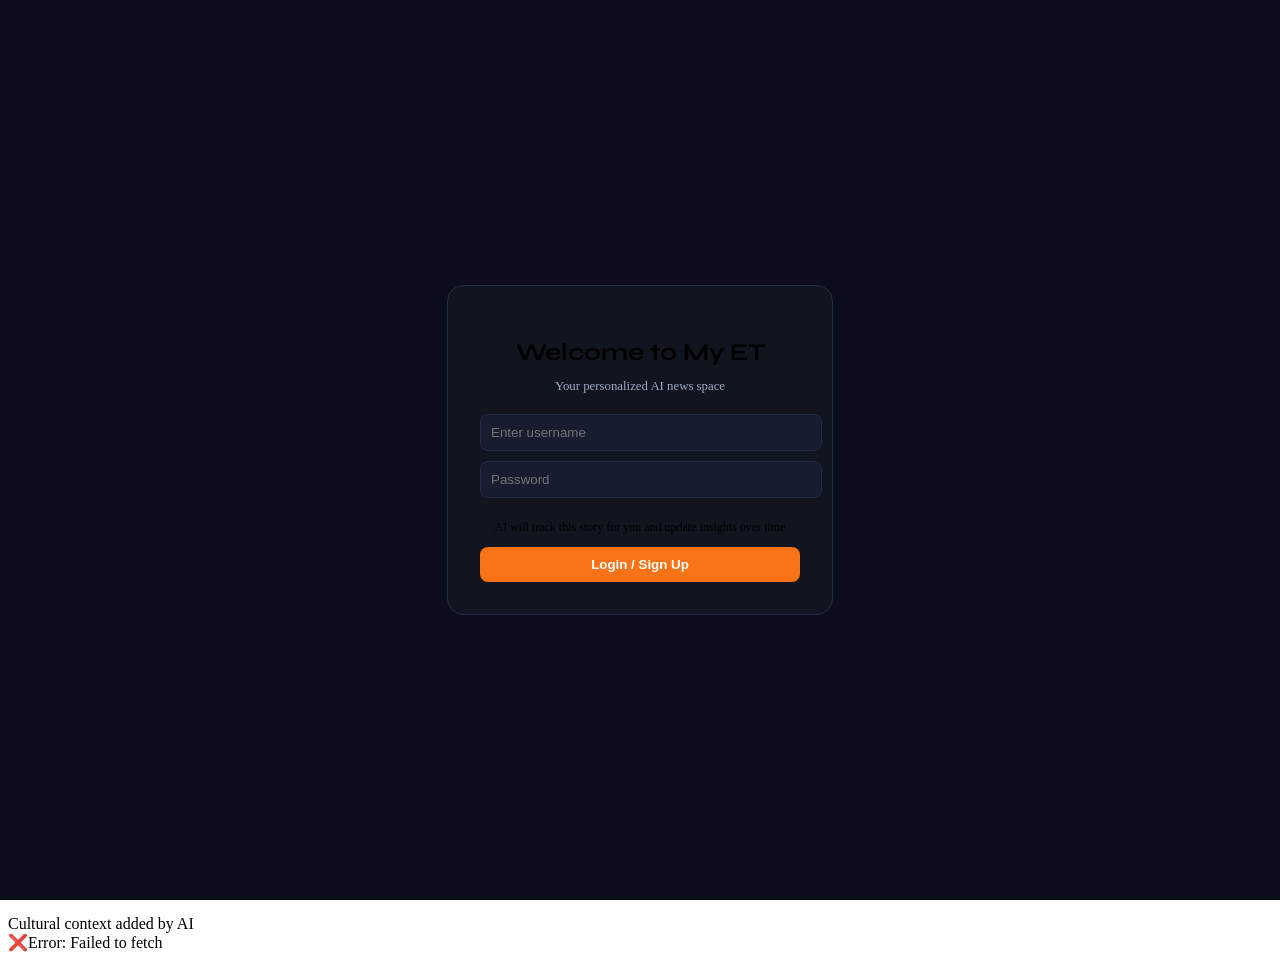
==== commit 688bc6e3: "Update index.html" ====
--- a/index.html
+++ b/index.html
@@ -5,7 +5,7 @@
 <meta name="viewport" content="width=device-width, initial-scale=1.0">
 <title>My ET — AI-Native News Experience</title>
 <link href="https://fonts.googleapis.com/css2?family=Syne:wght@600;700;800&family=DM+Sans:ital,opsz,wght@0,9..40,300;0,9..40,400;0,9..40,500;1,9..40,300&display=swap" rel="stylesheet">
-
+<link rel="stylesheet" href="styles.css">
 </head>
 <body>
 
@@ -20,6 +20,10 @@
     
     <input id="password" type="password" placeholder="Password" 
       style="width:100%;padding:10px;margin-bottom:16px;border-radius:8px;border:1px solid #232d45;background:#171c2e;color:#fff;">
+
+    <p style="font-size:0.75rem;color:var(--muted);margin-top:6px;">
+        AI will track this story for you and update insights over time
+    </p>
     
     <button onclick="login()" 
       style="width:100%;padding:10px;background:#f97316;border:none;border-radius:8px;color:white;font-weight:600;cursor:pointer;">
@@ -240,305 +244,7 @@
 
 <div id="toast"></div>
 
-<script>
-// ══════════════════════════════
-//  SHARED
-// ══════════════════════════════
-
-let currentUser = null;
-
-function login() {
-  const username = document.getElementById('username').value.trim();
-  const password = document.getElementById('password').value.trim();
-
-  if (!username || !password) {
-    showToast("Enter credentials", "⚠️");
-    return;
-  }
-
-  localStorage.setItem("user_" + username, password);
-  localStorage.setItem("currentUser", username);
-
-  currentUser = username;
-  document.getElementById('login-screen').style.display = 'none';
-  document.getElementById('user-display').innerText = "👤 " + username;
-
-  loadSavedStories();
-}
-
-function logout() {
-  localStorage.removeItem("currentUser");
-  location.reload();
-}
-
-function checkLogin() {
-  const user = localStorage.getItem("currentUser");
-  if (user) {
-    currentUser = user;
-    document.getElementById('login-screen').style.display = 'none';
-    document.getElementById('user-display').innerText = "👤 " + user;
-    loadSavedStories();
-  }
-}
-
-window.onload = checkLogin;
-function switchTab(tab, el) {
-  document.querySelectorAll('.tab').forEach(t => t.classList.remove('active'));
-  el.classList.add('active');
-  document.querySelectorAll('.page').forEach(p => p.classList.remove('active'));
-  document.getElementById('page-' + tab).classList.add('active');
-}
-
-function showToast(msg, icon='ℹ️') {
-  const t = document.getElementById('toast');
-  t.innerHTML = `<span>${icon}</span><span>${msg}</span>`;
-  t.classList.add('show');
-  setTimeout(() => t.classList.remove('show'), 3000);
-}
-
-async function callClaude(system, userMsg, maxTokens=2000) {
-  const res = await fetch('https://api.anthropic.com/v1/messages', {
-    method: 'POST',
-    headers: { 'Content-Type': 'application/json' },
-    body: JSON.stringify({
-      model: 'claude-sonnet-4-20250514',
-      max_tokens: maxTokens,
-      system,
-      messages: [{ role: 'user', content: userMsg }]
-    })
-  });
-  const data = await res.json();
-  if (!res.ok) throw new Error(data.error?.message || 'API error');
-  const text = data.content?.[0]?.text || '';
-  const clean = text.replace(/```json\n?/g, '').replace(/```\n?/g, '').trim();
-  return JSON.parse(clean);
-}
-
-// ══════════════════════════════
-//  STORY ARC TRACKER
-// ══════════════════════════════
-function setStory(s) {
-  document.getElementById('story-input').value = s;
-}
-
-async function runStoryArc() {
-  const story = document.getElementById('story-input').value.trim();
-  if (!story) { showToast('Please enter a business story topic', '⚠️'); return; }
-
-  document.getElementById('arc-result').style.display = 'none';
-  document.getElementById('arc-loading').style.display = 'block';
-  document.getElementById('arc-btn').disabled = true;
-
-  // Animate loading steps
-  const steps = ['ls1','ls2','ls3','ls4','ls5'];
-  const delays = [0, 800, 1600, 2400, 3200];
-  steps.forEach((id, i) => {
-    setTimeout(() => {
-      document.getElementById(id).classList.add('done');
-    }, delays[i]);
-  });
-
-  try {
-    const system = `You are a business journalist AI for Economic Times India. Given a business story topic, return a detailed JSON analysis. Return ONLY valid JSON, no markdown.
-
-Return this exact structure:
-{
-  "overview": "2-3 sentence overview of the story",
-  "timeline": [
-    {"date": "Month Year", "event": "What happened", "sentiment": "positive|negative|neutral"},
-    ... (5-7 events)
-  ],
-  "players": [
-    {"name": "Name", "role": "Their role", "stance": "bull|bear|neutral"},
-    ... (4-6 players)
-  ],
-  "sentiment": [
-    {"phase": "Phase name", "score": 75, "color": "positive|negative|neutral"},
-    ... (4-5 phases)
-  ],
-  "contrarian": [
-    {"title": "Contrarian point title", "text": "Explanation"},
-    {"title": "Another angle", "text": "Explanation"}
-  ],
-  "watchNext": [
-    {"icon": "📅", "title": "What to watch", "detail": "Explanation of why this matters"},
-    ... (3-4 items)
-  ]
-}`;
-
-    const result = await callClaude(system, `Build a complete story arc for: "${story}"`);
-
-    // Render overview
-    document.getElementById('story-overview').innerHTML = result.overview || '';
-
-    // Render timeline
-    const tlContainer = document.getElementById('timeline-container');
-    tlContainer.innerHTML = (result.timeline || []).map(ev => `
-      <div class="tl-event">
-        <div class="tl-dot ${ev.sentiment === 'negative' ? 'neg' : ev.sentiment === 'neutral' ? 'neutral' : ''}"></div>
-        <div class="tl-date">${ev.date}</div>
-        <div class="tl-text">${ev.event}</div>
-      </div>`).join('');
-
-    // Render players
-    const playersContainer = document.getElementById('players-container');
-    playersContainer.innerHTML = (result.players || []).map(p => `
-      <div class="player-card">
-        <div class="player-name">${p.name}</div>
-        <div class="player-role">${p.role}</div>
-        <span class="player-tag ${p.stance}">${p.stance === 'bull' ? '↑ Bullish' : p.stance === 'bear' ? '↓ Bearish' : '→ Neutral'}</span>
-      </div>`).join('');
-
-    // Render sentiment
-    const sentContainer = document.getElementById('sentiment-container');
-    sentContainer.innerHTML = (result.sentiment || []).map(s => {
-      const color = s.color === 'positive' ? '#10b981' : s.color === 'negative' ? '#ef4444' : '#f59e0b';
-      return `
-      <div class="sent-row">
-        <div class="sent-label">${s.phase}</div>
-        <div class="sent-bar-wrap">
-          <div class="sent-bar" style="width:${s.score}%;background:${color};"></div>
-        </div>
-        <div class="sent-val">${s.score}%</div>
-      </div>`;
-    }).join('');
-
-    // Render contrarian
-    const contraContainer = document.getElementById('contrarian-container');
-    contraContainer.innerHTML = (result.contrarian || []).map(c => `
-      <div class="insight-box">
-        <strong>${c.title}</strong>${c.text}
-      </div>`).join('');
-
-    // Render watch next
-    const watchContainer = document.getElementById('watchnext-container');
-    watchContainer.innerHTML = (result.watchNext || []).map(w => `
-      <div class="watch-item">
-        <span class="watch-icon">${w.icon}</span>
-        <div class="watch-text"><strong>${w.title}</strong>${w.detail}</div>
-      </div>`).join('');
-
-    document.getElementById('arc-loading').style.display = 'none';
-    document.getElementById('arc-result').style.display = 'block';
-    showToast('Story arc built!', '✅');
-    saveStory(story);
-
-  } catch (e) {
-    document.getElementById('arc-loading').style.display = 'none';
-    showToast('Error: ' + e.message, '❌');
-    console.error(e);
-  }
-  document.getElementById('arc-btn').disabled = false;
-  // Reset loading steps
-  steps.forEach(id => document.getElementById(id).classList.remove('done'));
-}
-
-// ══════════════════════════════
-//  VERNACULAR ENGINE
-// ══════════════════════════════
-let selectedLang = 'hindi';
-let selectedLangName = 'हिन्दी';
-
-const sampleArticles = [
-  `The Reserve Bank of India's Monetary Policy Committee cut the repo rate by 25 basis points to 6.25% on Friday, marking the first rate reduction in nearly five years. The decision, which was unanimous, signals a shift in the central bank's stance from 'withdrawal of accommodation' to 'neutral' as inflation eases closer to the 4% target. EMIs on home and auto loans are expected to drop in the coming weeks as banks transmit the rate cut.`,
-  `Indian benchmark indices Sensex and Nifty 50 surged to record highs on Monday, driven by strong buying in financial and IT stocks. The Sensex jumped 1,200 points to breach the 75,000 mark for the first time, while Nifty 50 crossed 22,800. Foreign institutional investors pumped Rs 4,200 crore into Indian equities, the highest single-day inflow in three months, amid expectations of a US Fed rate pivot.`,
-  `Indian startups raised just $8.1 billion in venture capital funding in 2023, a 72% drop from the $29 billion peak in 2021, as investors demanded profitability over growth. Late-stage funding has dried up, forcing unicorns like Byju's and Ola to restructure. However, early-stage deals remain active, with fintech, B2B SaaS, and climate tech attracting the most interest from investors.`,
-  `The government is considering a major overhaul of the Goods and Services Tax structure, proposing to collapse the current four-slab system into a simpler two or three-tier model. The reform aims to reduce compliance burden for small businesses and boost consumption. The GST Council will meet next month to deliberate on rationalising rates on over 50 items, including insurance premiums and food processing products.`,
-  `India's IT sector is bracing for continued headwinds in 2024 as major companies including TCS, Infosys, and Wipro signal muted revenue growth amid weak demand from the US and European markets. The industry added just 60,000 jobs last year compared to over 4 lakh in 2022. Fresh campus hiring has been deferred, and lateral hiring remains frozen as clients cut discretionary technology spending.`
-];
-
-function loadSample(idx) {
-  document.getElementById('news-text').value = sampleArticles[idx];
-}
-
-function selectLang(lang, name, btn) {
-  selectedLang = lang;
-  selectedLangName = name;
-  document.querySelectorAll('.lang-btn').forEach(b => b.classList.remove('active'));
-  btn.classList.add('active');
-}
-
-async function runTranslation() {
-  const article = document.getElementById('news-text').value.trim();
-  if (!article) { showToast('Please paste a news article', '⚠️'); return; }
-
-  document.getElementById('trans-placeholder').style.display = 'none';
-  document.getElementById('trans-loading').style.display = 'block';
-  document.getElementById('trans-result').style.display = 'none';
-  document.getElementById('trans-btn').disabled = true;
-  document.getElementById('output-lang-title').textContent = `🌐 ${selectedLang.charAt(0).toUpperCase() + selectedLang.slice(1)} Translation`;
-
-  const langInstructions = {
-    hindi: `Translate to Hindi (हिन्दी). Use simple, everyday Hindi that a middle-class reader in Delhi or Mumbai would understand. Use analogies from Indian daily life. For financial terms, use the Hindi term with English in brackets if needed.`,
-    tamil: `Translate to Tamil (தமிழ்). Use clear, modern Tamil. Add context relevant to Tamil Nadu's business community — manufacturing, IT corridor, agriculture. Reference local institutions like Tamil Nadu government, Chennai stock exchange activity when relevant.`,
-    telugu: `Translate to Telugu (తెలుగు). Use modern Telugu that readers in Hyderabad, Vijayawada and Visakhapatnam would relate to. Reference Telangana/AP economic context, local industries like pharma and IT where appropriate.`,
-    bengali: `Translate to Bengali (বাংলা). Use standard Bengali. Add context relevant to Bengal — Kolkata business community, jute, manufacturing, startups. Reference West Bengal or Bangladesh economic context where relevant.`
-  };
-
-  try {
-    const system = `You are a culturally intelligent translation engine for Economic Times. You do NOT do literal translation — you do cultural adaptation. Return ONLY valid JSON, no markdown.
-
-Your job:
-1. Translate the article to the target language naturally and fluently
-2. Replace Western/generic analogies with India-specific local ones
-3. Add a brief "cultural context" note in English explaining what local context you added and why
-4. Make complex financial terms understandable to a general audience
-
-Return this exact structure:
-{
-  "translation": "Full translated article text in the target language",
-  "contextAdded": "2-3 sentences in English explaining what cultural context or local analogies you added to make it more relevant to this language's audience"
-}`;
-
-    const result = await callClaude(system,
-      `${langInstructions[selectedLang]}\n\nArticle to translate:\n${article}`,
-      1500
-    );
-
-    document.getElementById('trans-loading').style.display = 'none';
-    document.getElementById('trans-tag').textContent = `${selectedLangName} · Culturally Adapted`;
-    document.getElementById('trans-text').textContent = result.translation || '';
-    document.getElementById('trans-context-text').textContent = result.contextAdded || '';
-    document.getElementById('trans-result').style.display = 'block';
-    document.getElementById('output-lang-badge').textContent = selectedLangName;
-    showToast('Translated with cultural context!', '✅');
-
-  } catch (e) {
-    document.getElementById('trans-loading').style.display = 'none';
-    document.getElementById('trans-placeholder').style.display = 'block';
-    showToast('Error: ' + e.message, '❌');
-    console.error(e);
-  }
-  document.getElementById('trans-btn').disabled = false;
-}
-
-function saveStory(story) {
-  if (!currentUser) return;
-
-  let stories = JSON.parse(localStorage.getItem(currentUser + "_stories") || "[]");
-
-  if (!stories.includes(story)) {
-    stories.unshift(story);
-    localStorage.setItem(currentUser + "_stories", JSON.stringify(stories));
-  }
-
-  loadSavedStories();
-}
-
-function loadSavedStories() {
-  const container = document.getElementById('saved-stories');
-  if (!container) return;
-
-  const stories = JSON.parse(localStorage.getItem(currentUser + "_stories") || "[]");
-
-  container.innerHTML = stories.map(s => `
-    <div class="chip" onclick="setStory('${s}')">${s}</div>
-  `).join('');
-}
-// Enter key on story input
-document.getElementById('story-input').addEventListener('keydown', e => {
-  if (e.key === 'Enter') runStoryArc();
-});
-</script>
+<script src="app.js"></script>
+
 </body>
 </html>
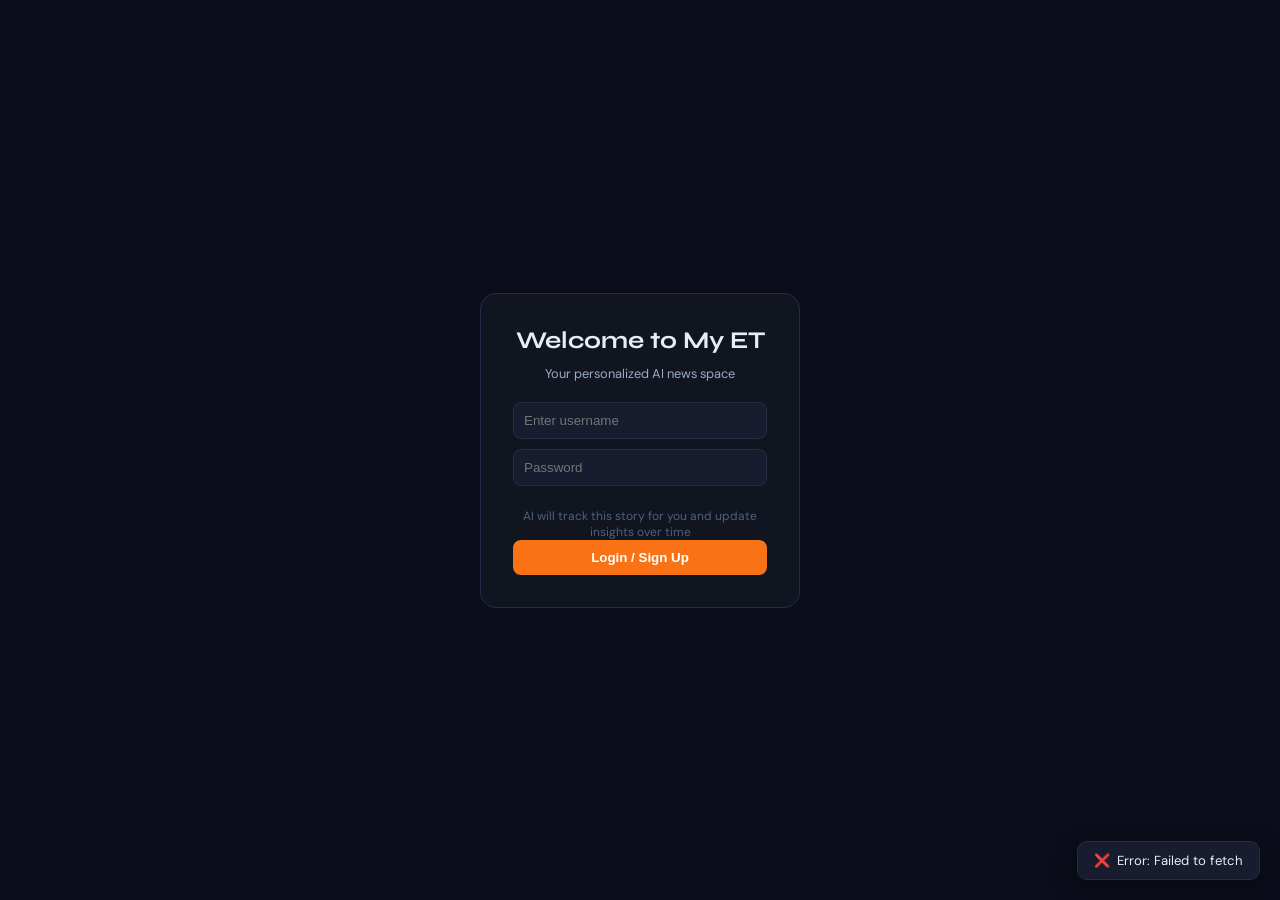
==== commit be4616ac: "Fix stylesheet link from styles.css to style.css" ====
--- a/index.html
+++ b/index.html
@@ -5,7 +5,7 @@
 <meta name="viewport" content="width=device-width, initial-scale=1.0">
 <title>My ET — AI-Native News Experience</title>
 <link href="https://fonts.googleapis.com/css2?family=Syne:wght@600;700;800&family=DM+Sans:ital,opsz,wght@0,9..40,300;0,9..40,400;0,9..40,500;1,9..40,300&display=swap" rel="stylesheet">
-<link rel="stylesheet" href="styles.css">
+<link rel="stylesheet" href="style.css">
 </head>
 <body>
 
--- a/style.css
+++ b/style.css
@@ -0,0 +1,182 @@
+:root {
+  --bg: #0b0e1a;
+  --surface: #111520;
+  --surface2: #171c2e;
+  --surface3: #1d2438;
+  --border: #232d45;
+  --border2: #2a3550;
+  --accent: #f97316;
+  --accent2: #3b82f6;
+  --accent3: #10b981;
+  --text: #e8edf5;
+  --text2: #9aabc4;
+  --muted: #4e6080;
+  --radius: 12px;
+}
+*{box-sizing:border-box;margin:0;padding:0;}
+body{background:var(--bg);color:var(--text);font-family:'DM Sans',sans-serif;min-height:100vh;}
+body::before{content:'';position:fixed;inset:0;background-image:linear-gradient(rgba(249,115,22,0.02) 1px,transparent 1px),linear-gradient(90deg,rgba(249,115,22,0.02) 1px,transparent 1px);background-size:48px 48px;pointer-events:none;z-index:0;}
+
+/* TOPBAR */
+.topbar{position:sticky;top:0;z-index:100;background:rgba(11,14,26,0.95);backdrop-filter:blur(16px);border-bottom:1px solid var(--border);padding:0 24px;display:flex;align-items:center;justify-content:space-between;height:54px;}
+.et-logo{display:flex;align-items:center;gap:10px;font-family:'Syne',sans-serif;font-weight:800;font-size:1.1rem;}
+.et-badge{padding:3px 8px;background:var(--accent);color:#fff;font-size:0.65rem;font-weight:700;border-radius:4px;letter-spacing:0.06em;}
+.topbar-sub{font-size:0.72rem;color:var(--muted);letter-spacing:0.04em;}
+
+/* TABS */
+.tabs{display:flex;gap:0;border-bottom:1px solid var(--border);background:var(--surface);position:relative;z-index:1;}
+.tab{flex:1;padding:14px 20px;background:none;border:none;color:var(--muted);font-family:'Syne',sans-serif;font-weight:700;font-size:0.82rem;cursor:pointer;transition:all 0.2s;letter-spacing:0.04em;border-bottom:2px solid transparent;display:flex;align-items:center;justify-content:center;gap:8px;}
+.tab.active{color:var(--accent);border-bottom-color:var(--accent);background:rgba(249,115,22,0.04);}
+.tab:hover:not(.active){color:var(--text);}
+.tab-icon{font-size:1rem;}
+
+/* PAGES */
+.page{display:none;min-height:calc(100vh - 110px);position:relative;z-index:1;}
+.page.active{display:block;}
+
+/* ══ STORY ARC TRACKER ══ */
+.sat-container{max-width:900px;margin:0 auto;padding:28px 24px;}
+.sat-hero{text-align:center;margin-bottom:32px;}
+.sat-hero h1{font-family:'Syne',sans-serif;font-weight:800;font-size:2rem;margin-bottom:8px;}
+.sat-hero h1 span{color:var(--accent);}
+.sat-hero p{color:var(--text2);font-size:0.9rem;max-width:500px;margin:0 auto;}
+
+.search-bar{display:flex;gap:10px;margin-bottom:24px;}
+.search-input{flex:1;background:var(--surface2);border:1px solid var(--border);border-radius:var(--radius);padding:14px 18px;color:var(--text);font-family:'DM Sans',sans-serif;font-size:0.95rem;outline:none;transition:border-color 0.2s;}
+.search-input:focus{border-color:var(--accent);}
+.search-input::placeholder{color:var(--muted);}
+.search-btn{padding:14px 24px;background:var(--accent);border:none;border-radius:var(--radius);color:#fff;font-family:'Syne',sans-serif;font-weight:700;font-size:0.85rem;cursor:pointer;transition:all 0.2s;white-space:nowrap;}
+.search-btn:hover{opacity:0.9;transform:translateY(-1px);}
+.search-btn:disabled{opacity:0.5;cursor:not-allowed;transform:none;}
+
+.story-chips{display:flex;gap:8px;flex-wrap:wrap;margin-bottom:28px;}
+.chip{padding:6px 14px;background:var(--surface2);border:1px solid var(--border);border-radius:20px;color:var(--text2);font-size:0.75rem;cursor:pointer;transition:all 0.2s;}
+.chip:hover{border-color:var(--accent);color:var(--accent);}
+
+/* Results */
+#arc-result{display:none;}
+.arc-sections{display:flex;flex-direction:column;gap:20px;}
+
+.arc-card {
+  background: rgba(17,21,32,0.7);
+  backdrop-filter: blur(12px);
+  border: 1px solid rgba(255,255,255,0.05);
+  border-radius: 14px;
+  box-shadow: 0 8px 30px rgba(0,0,0,0.4);
+  transition: all 0.25s ease;
+}
+
+.arc-card:hover {
+  transform: translateY(-4px);
+  border-color: rgba(249,115,22,0.3);
+}
+.arc-card-header{padding:14px 18px;border-bottom:1px solid var(--border);display:flex;align-items:center;gap:10px;background:var(--surface2);}
+.arc-card-icon{font-size:1.1rem;}
+.arc-card-title{font-family:'Syne',sans-serif;font-weight:700;font-size:0.88rem;color:var(--text);}
+.arc-card-body{padding:18px;}
+
+/* Timeline */
+.timeline{position:relative;padding-left:28px;}
+.timeline::before{content:'';position:absolute;left:9px;top:6px;bottom:6px;width:1.5px;background:var(--border2);}
+.tl-event{position:relative;margin-bottom:18px;}
+.tl-event:last-child{margin-bottom:0;}
+.tl-dot{position:absolute;left:-23px;top:4px;width:10px;height:10px;border-radius:50%;border:2px solid var(--accent);background:var(--bg);}
+.tl-dot.neg{border-color:#ef4444;}
+.tl-dot.neutral{border-color:#f59e0b;}
+.tl-date{font-size:0.7rem;color:var(--muted);margin-bottom:3px;letter-spacing:0.04em;}
+.tl-text{font-size:0.85rem;color:var(--text2);line-height:1.5;}
+.tl-text strong{color:var(--text);}
+
+/* Players grid */
+.players-grid{display:grid;grid-template-columns:repeat(auto-fill,minmax(180px,1fr));gap:10px;}
+.player-card{background:var(--surface2);border:1px solid var(--border);border-radius:9px;padding:12px 14px;}
+.player-name{font-size:0.85rem;font-weight:500;color:var(--text);margin-bottom:4px;}
+.player-role{font-size:0.72rem;color:var(--muted);}
+.player-tag{display:inline-block;margin-top:6px;padding:2px 8px;border-radius:4px;font-size:0.68rem;font-weight:600;}
+.player-tag.bull{background:rgba(16,185,129,0.12);color:#10b981;border:1px solid rgba(16,185,129,0.25);}
+.player-tag.bear{background:rgba(239,68,68,0.12);color:#ef4444;border:1px solid rgba(239,68,68,0.25);}
+.player-tag.neutral{background:rgba(245,158,11,0.12);color:#f59e0b;border:1px solid rgba(245,158,11,0.25);}
+
+/* Sentiment bars */
+.sentiment-track{display:flex;flex-direction:column;gap:10px;}
+.sent-row{display:flex;align-items:center;gap:10px;font-size:0.8rem;}
+.sent-label{width:100px;color:var(--text2);}
+.sent-bar-wrap{flex:1;height:8px;background:var(--border);border-radius:8px;overflow:hidden;}
+.sent-bar{height:100%;border-radius:8px;transition:width 1s ease;}
+.sent-val{width:36px;text-align:right;color:var(--muted);font-size:0.75rem;}
+
+/* Contrarian + Predictions */
+.insight-box{background:var(--surface2);border-left:3px solid var(--accent);border-radius:0 8px 8px 0;padding:12px 16px;margin-bottom:10px;font-size:0.85rem;color:var(--text2);line-height:1.6;}
+.insight-box:last-child{margin-bottom:0;}
+.insight-box strong{color:var(--text);display:block;margin-bottom:4px;font-size:0.82rem;}
+.watch-item{display:flex;align-items:flex-start;gap:10px;padding:10px 0;border-bottom:1px solid var(--border);font-size:0.84rem;}
+.watch-item:last-child{border-bottom:none;}
+.watch-icon{font-size:1rem;flex-shrink:0;}
+.watch-text{color:var(--text2);line-height:1.5;}
+.watch-text strong{color:var(--text);}
+
+/* Loading state */
+.loading-state{text-align:center;padding:48px 24px;}
+.loading-spinner{width:36px;height:36px;border:3px solid var(--border);border-top-color:var(--accent);border-radius:50%;animation:spin 0.8s linear infinite;margin:0 auto 16px;}
+@keyframes spin{to{transform:rotate(360deg)}}
+.loading-text{color:var(--text2);font-size:0.88rem;}
+.loading-steps{display:flex;flex-direction:column;gap:8px;margin-top:16px;text-align:left;max-width:280px;margin-left:auto;margin-right:auto;}
+.loading-step{font-size:0.78rem;color:var(--muted);display:flex;align-items:center;gap:8px;}
+.loading-step.done{color:var(--accent3);}
+.step-dot{width:6px;height:6px;border-radius:50%;background:currentColor;flex-shrink:0;}
+
+/* ══ VERNACULAR ENGINE ══ */
+.vne-container{max-width:900px;margin:0 auto;padding:28px 24px;}
+.vne-hero{text-align:center;margin-bottom:32px;}
+.vne-hero h1{font-family:'Syne',sans-serif;font-weight:800;font-size:2rem;margin-bottom:8px;}
+.vne-hero h1 span{color:var(--accent2);}
+.vne-hero p{color:var(--text2);font-size:0.9rem;max-width:520px;margin:0 auto;}
+
+.vne-layout{display:grid;grid-template-columns:1fr 1fr;gap:20px;}
+.vne-input-panel,.vne-output-panel{background:var(--surface);border:1px solid var(--border);border-radius:var(--radius);overflow:hidden;}
+.panel-header{padding:12px 16px;border-bottom:1px solid var(--border);background:var(--surface2);display:flex;align-items:center;justify-content:space-between;}
+.panel-title{font-family:'Syne',sans-serif;font-weight:700;font-size:0.82rem;}
+.panel-body{padding:16px;}
+
+textarea.news-input{width:100%;min-height:220px;background:var(--surface2);border:1px solid var(--border);border-radius:9px;padding:12px 14px;color:var(--text);font-family:'DM Sans',sans-serif;font-size:0.87rem;line-height:1.6;outline:none;resize:vertical;transition:border-color 0.2s;}
+textarea.news-input:focus{border-color:var(--accent2);}
+textarea.news-input::placeholder{color:var(--muted);}
+
+.lang-grid{display:grid;grid-template-columns:1fr 1fr;gap:8px;margin:14px 0;}
+.lang-btn{padding:9px 12px;background:var(--surface2);border:1px solid var(--border);border-radius:8px;color:var(--text2);font-size:0.82rem;cursor:pointer;transition:all 0.2s;text-align:center;font-family:'DM Sans',sans-serif;}
+.lang-btn:hover{border-color:var(--accent2);color:var(--accent2);}
+.lang-btn.active{background:rgba(59,130,246,0.1);border-color:var(--accent2);color:var(--accent2);font-weight:500;}
+.lang-name{font-size:0.88rem;}
+.lang-script{font-size:0.72rem;color:var(--muted);}
+
+.translate-btn{width:100%;padding:12px;background:var(--accent2);border:none;border-radius:9px;color:#fff;font-family:'Syne',sans-serif;font-weight:700;font-size:0.85rem;cursor:pointer;transition:all 0.2s;margin-top:4px;}
+.translate-btn:hover{opacity:0.9;}
+.translate-btn:disabled{opacity:0.5;cursor:not-allowed;}
+
+.sample-news{display:flex;flex-direction:column;gap:6px;margin-bottom:14px;}
+.sample-item{padding:8px 12px;background:var(--surface2);border:1px solid var(--border);border-radius:8px;font-size:0.75rem;color:var(--text2);cursor:pointer;transition:all 0.2s;line-height:1.4;}
+.sample-item:hover{border-color:var(--accent2);color:var(--text);}
+
+/* Translation output */
+.translation-output{min-height:220px;}
+.trans-loading{text-align:center;padding:40px 20px;color:var(--muted);font-size:0.85rem;}
+.trans-result{display:none;}
+.trans-lang-tag{display:inline-flex;align-items:center;gap:6px;padding:4px 12px;background:rgba(59,130,246,0.1);border:1px solid rgba(59,130,246,0.25);border-radius:20px;color:var(--accent2);font-size:0.72rem;font-weight:600;margin-bottom:12px;}
+.trans-text{font-size:0.9rem;line-height:1.75;color:var(--text2);margin-bottom:14px;}
+.trans-context{background:var(--surface2);border:1px solid var(--border);border-radius:8px;padding:12px 14px;font-size:0.8rem;color:var(--text2);line-height:1.6;}
+.trans-context-label{font-size:0.68rem;text-transform:uppercase;letter-spacing:0.07em;color:var(--muted);margin-bottom:6px;font-weight:500;}
+
+/* Sample articles for VNE */
+.vne-samples{display:flex;gap:8px;flex-wrap:wrap;margin-bottom:20px;}
+.vne-chip{padding:6px 14px;background:var(--surface2);border:1px solid var(--border);border-radius:20px;color:var(--text2);font-size:0.75rem;cursor:pointer;transition:all 0.2s;}
+.vne-chip:hover{border-color:var(--accent2);color:var(--accent2);}
+
+/* Toast */
+#toast{position:fixed;bottom:20px;right:20px;z-index:999;background:var(--surface2);border:1px solid var(--border);border-radius:10px;padding:10px 16px;font-size:0.82rem;display:flex;align-items:center;gap:7px;transform:translateY(20px);opacity:0;transition:all 0.3s;pointer-events:none;box-shadow:0 8px 24px rgba(0,0,0,0.4);}
+#toast.show{transform:translateY(0);opacity:1;}
+
+@media(max-width:700px){
+  .vne-layout{grid-template-columns:1fr;}
+  .sat-hero h1,.vne-hero h1{font-size:1.5rem;}
+  .players-grid{grid-template-columns:1fr 1fr;}
+}
